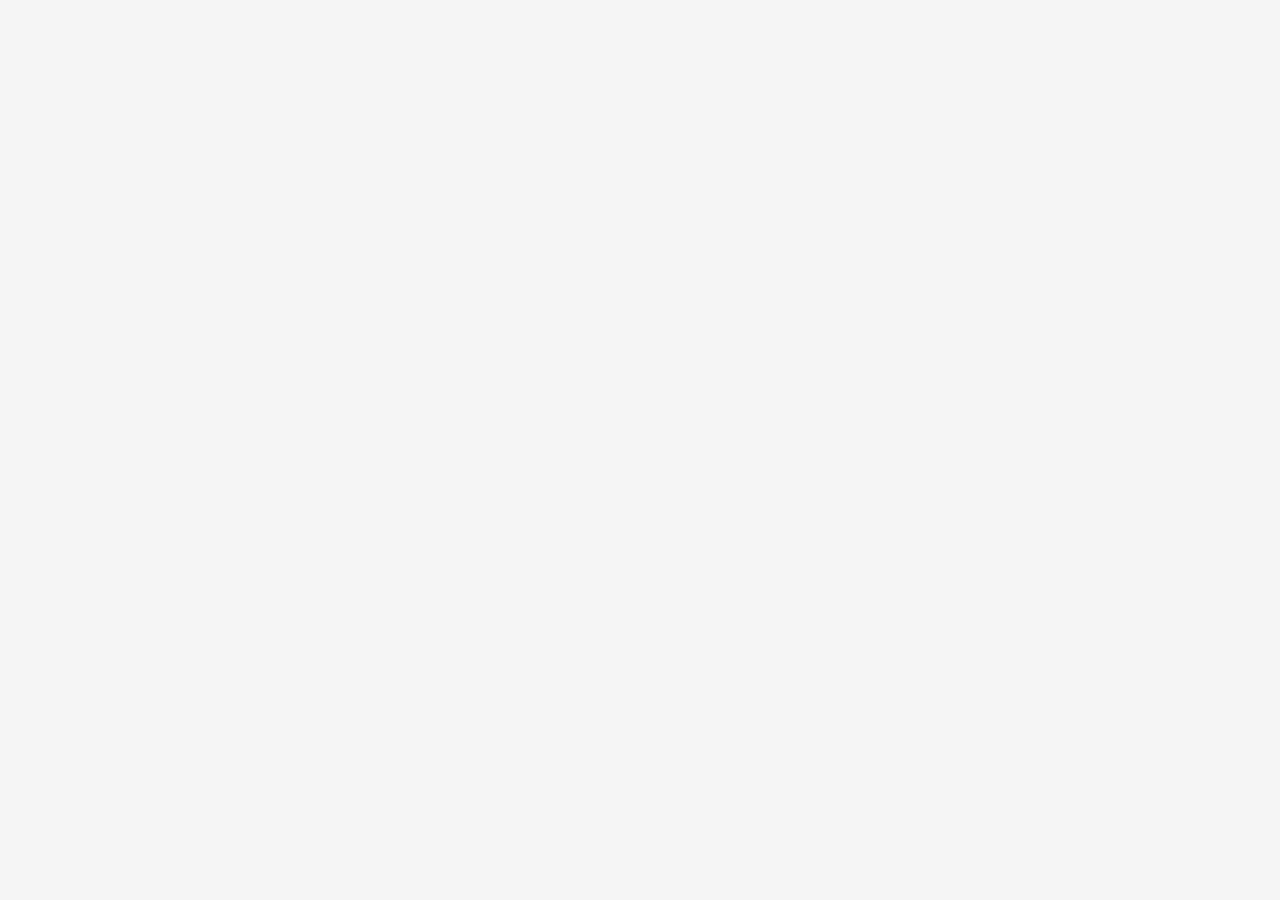
==== index.html @ 46926ed9 "Add files via upload" ====
<!DOCTYPE html> <!-- Coded by APR-->
<html lang="en-US">
    <head>
        <meta charset="UTF-8">
        <meta name="viewport" 
                content="width=device-width, initial-scale=1.0">
        <meta name="description"
                content="Serving the Columbia, SC area’s jewelry needs for over 80 years, Roof Jewelers 
                offers a wide selection of fine jewelry, repair services and gold buying">

        <!--look into to including meta open graph tags. they format preview on links posted to other platforms-->

        <title>Roof Jewelers | Home</title>

        <link rel="icon" type="image/png" href="Images/rj-favicon.png">
        <link rel="stylesheet" href="styles.css">
        <link rel="stylesheet" href="https://fonts.googleapis.com/css2?family=Playfair+Display&display=swap">
    </head>
    <body>
        <div class="mainContainer">
            <div id="header-placeholder"></div>

            <div class="slidecontainer">
                <div class="slideshow">

                    <div id="track">
                        <section class="slide"><img src="Images/Lab-Grown-Diamonds.jpg" id="slideimg1"></section>            
                        <section class="slide"><img src="Images/pearl-jewelry.jpg"></section>           
                        <section class="slide"><img src="Images/Southern-Gates.webp"></section>          
                        <section class="slide"><img src="Images/Bridal.jpg"></section>         
                        <section class="slide"><img src="Images/Gold-Jewelry.jpg"></section>           
                    </div>

                    <img src="Images/ArrowLeft.png" alt="left arrow" id="left">
                    <img src="Images/ArrowRight.png" alt="right arrow" id="right">

                </div>
            </div> <!-- end slidecontainer-->

            <div style="margin-top: 50px; margin-left: 20%; margin-right: 20%; ">
                <h1>Welcome to Roof Jewelers!</h1>
                <div class="about">
                    <p>
                        Roof Jewelers, your local experts in fine jewelry for more than 80 years. Fine diamonds and 
                        gemstones, gold and silver jewelry, pearls, Carolina and Clemson merchandise and more can be 
                        found at our store, conveniently located near Fort Jackson and Wal-Mart on Forest Drive.
                    </p>
                    <p>
                        We have a tremendous variety of inventory at our convenient location near Forest Acres. You 
                        may want to pre-shop online before coming in to buy your favorites. Palmetto jewelry, bracelets, 
                        diamond and gemstone rings and much more are available to browse by selecting the links in the 
                        navigation and can be ordered over the phone or in person at our store. 
                    </p>
                </div>                
            </div> 

            <div class="ad-container"> <!-- advert images-->
                <div class="ads">
                    <a href="catalog.html?slug=bridal-collection"><img src="Images/BridalCollection.webp" alt="Bridal ad"></a>
                </div>
                <div class="ads">
                    <a href="catalog.html?slug=necklaces-and-pendants"><img src="Images/Shop-Pendants-and-Necklaces.webp" alt="pendant ad"></a>
                </div>
            </div> <!-- end advert images--> 

            <div class="featured"> <!-- featured -->
                <h2 id="featured-title"> Featured Selection </h2>
                <div id="featured-content"></div>
                
                
            </div>

            <div class="disclaimer">
                <p>
                    Notice: This website is not a complete catalog of all the products available at Roof Jewelers. Some 
                    items available in-store may not yet be listed online. Also, we strive to keep the website's listings 
                    as accurate as possible to our in-store inventory and prices, however, please note that listings may not 
                    always reflect 100% accuracy.
                </p>
                <p>
                    If you have any questions regarding an item you see online call us at <span data-config="store-phone"></span> 
                    or visit us at <span data-config="store-address"></span>
                </p>
            </div>

            <div id="footer-placeholder"></div>
        </div> <!--end main container-->       
        <script src="main.js"></script> <!--loads main.js-->
        <script>
            initializePage();
            
            const track = document.getElementById("track");

            //create a clone of the first slide for infinite scroll effect even when slides are changed out
            const firstSlide = document.querySelector(".slide");
            const clone = firstSlide.cloneNode(true);

            track.appendChild(clone);

            const slides = document.querySelectorAll(".slide");

            const nextBtn = document.getElementById("right");
            const prevBtn = document.getElementById("left");

            let index = 0;
            const slideWidth = 100;

            let autoSlide;

            /* how long between slides */
            const SLIDE_DELAY = 6000;

            /* how long autoplay pauses after button click */
            const PAUSE_AFTER_CLICK = 8000;

            /* move slides */
            function updateSlide() {
                track.style.transition = "transform 1s ease-in-out"; /*animation*/
                track.style.transform = `translateX(-${index * slideWidth}%)`; /*sets shift ammount*/
            }

            /* next slide */
            function nextSlide() {
                index++;
                updateSlide();

                /* seamless loop */
                if(index === slides.length - 1){ /*if at the clone of the first slide turns off animation jumps to start and turns animation on again*/
                    setTimeout(() => { /*=> is wait until finished*/
                        track.style.transition = "none";
                        index = 0;
                        track.style.transform = `translateX(0%)`;
                    }, 1000);
                }
            }

            /* previous slide */
            function prevSlide() {
                if(index === 0){ /*if at first slide turns off animation jumps to clone at the end and then moves back after turning animation on*/
                    /* jump instantly to cloned slide */
                    track.style.transition = "none";

                    index = slides.length - 1;

                    track.style.transform =
    `                   translateX(-${index * slideWidth}%)`;

                    setTimeout(() => {
                        track.style.transition =
                            "transform 0.7s ease-in-out";

                        index--;

                        track.style.transform =
                            `translateX(-${index * slideWidth}%)`;
                    }, 20);
                } else {
                    index--;
                    updateSlide();
                }
            }

            /* autoplay controls */
            function startAutoSlide() {
                clearInterval(autoSlide);/*stops autoplay*/ 

                autoSlide = setInterval(() => {
                    nextSlide();
                }, SLIDE_DELAY);
            }

            /* pause autoplay after button press */
            function pauseAutoPlay() {
                clearInterval(autoSlide);

                setTimeout(() => {
                    startAutoSlide();
                }, PAUSE_AFTER_CLICK);
            }

            /* arrow buttons */
            nextBtn.addEventListener("click", () => {
                nextSlide();
                pauseAutoPlay();
            });

            prevBtn.addEventListener("click", () => {
                prevSlide();
                pauseAutoPlay();
            });

            /* start autoplay */
            startAutoSlide();

        </script>  
         
    </body>
</html>
---- styles.css ----
/*Coded by APR*/
body{
    opacity: 0;
    transition: opacity 0.25s ease-in-out;

    background-color: whitesmoke;
    display: flex;
    margin: 0px;
    justify-content: center;
    font-family: 'Playfair Display', serif;
}
h1,h2,h3,h4,h5,h6{
    font-weight: normal;
}
p{
    color: gray;
    font-size: 13pt;
    line-height: 2;
}
.mainContainer{
    background-color: white;
    margin: 0px;
    display: flex;
    width: 1200px;
    margin-left:auto;
    margin-right: auto;
    flex-direction: column;
}
@media screen and (max-width: 1200px){
    .mainContainer{
        width: 900px;
    }
}
@media screen and (max-width: 900px){
    .mainContainer{
        width: 600px;
    }
}
@media screen and (max-width: 600px){
    .mainContainer{
        width: 100%;
    }
}
/*header.html formating*
    /* logo format*/
        #headlogo{
            display: flex;
            justify-content: center;  
        }
        .logo-container{
            display: grid;
            width: 500px;
            place-items: center;
        }
        #rjlogo {
            height:140px;
            margin-top: 15px;
            grid-area: 1,1;
        }
        #header-info{
            grid-area: 2,1;
            text-align: center;
        }

    /*Tabbar formating*/
        .tabbar{
            display: flex;
            flex-wrap: wrap;
            justify-content: center;
            margin-top: 20px;
            font-size: 14pt;
        }
        .tabitem{
            position: relative;
            display: flex;
            cursor: pointer;
        }
        .tabitem a:hover{
            color: darkslategrey;
        }
        .tabitem a{
            display: block;
            padding: 10px;
        }

    /* search bar styling*/
        .tabitem #search{
            position: relative;
            display: block;
            height: 40px; width: 40px;

            text-align: center;
            margin-top: auto; margin-bottom: auto;
            
            font-size: 20pt;
        }
        .tabitem #search span:active{
            background-color: whitesmoke;
            outline: 1px gray dashed;
        }
        .tabitem span{
            color: black;
            display: flex;

            width: 100%;
            height: 100%;

            align-items: center;
            justify-content: center;

            font-weight: bold;
        }
        .tabitem span:hover{
            color: gray;
        }
        #searchBox{
            display: none;
            position:absolute;
            top:120%;
            right:0;

            background-color: white;
            border: 1px black solid;

            min-width: 200px;
            padding: 10px;
            z-index: 999; /*forces it above other screen items*/
        }
        #searchBox.open{
            display: grid;
            grid-template-columns: 1fr auto;
            align-items: center;
            gap: 5px;
        }
        #searchBox #searchBar{
            margin-bottom: 8px;
            height: 25px;   
            width: 100%;     
            box-sizing: border-box;
        }
        #searchBox #execute{
            display: flex;
            height: 25px; width: 25px;

            padding: 0px;
            
            background: black;
            color: white;

            font-size: 12pt;
            
            align-items: center;
            justify-content: center;          
        }
        #searchBox #execute:hover{
            background-color: darkslategrey;
        }
    /* end search bar styling*/

        .tabbar a{
            color: black;
            text-decoration: none;
        }
    /*tabbar dropdown formating*/
        .dropdown {
            display: none;
            position:absolute;
            top:100%;
            right:0;

            background-color: white;
            border: 1px black solid;

            min-width: 150px;
            z-index: 1000; /*forces it above other screen items*/
        }
        .dropdown a, .subdropdown a{
            display: block;
            padding: 0px 10px;
            
            font-size: 10pt;
            white-space: nowrap;
        }
        .dropdown a:hover, .subdropdown a:hover{
            background-color: whitesmoke;
        }
        .tabitem:hover .dropdown, .dropdownitem:hover .subdropdown{
            display: block;
        }
        .dropdownitem{
            position: relative;
        }
        .subdropdown{
            display: none;
            position:absolute;
            top:0;
            left:100%;

            background-color: white;
            border: 1px black solid;
            
            min-width: 150px;
            z-index: 1001; /*forces it above other screen items*/
        }

    /*end tabbar formating*/
/***** end header and body ******/


/*footer format*/
    #footer-placeholder{
        display: flex;
        justify-content: center;
        width: 100%;
    }
    .footer{
        display: flex;
        flex-direction: column;
        width: 90%;
        border-top: 1px gray solid;
        margin-top:30px;
        padding-top: 25px;
    }
    .footsections{
        display:flex;
        justify-content: space-between;
        gap: 30px;
        width: 100%;
        flex-wrap: wrap;
    }
    .footbox{        
        flex:1;
        min-width: 200px;
    }
    .footer a{
        color: gray;
        font-size: 13pt;
        line-height: 2;
        text-decoration: none;
    }
    .footer #credit{
        margin-top: 100px;
        margin-bottom: 50px;
    }
/*end footer format*/

/* Index page format */
    .disclaimer{
        align-self: center;
        width: 90%;
    }

    /* slideshow */
    .slidecontainer{
        overflow: hidden;
        width: 100%;
        margin-top:30px; 
    }
    .slideshow{               
        position: relative;   
        width:100%;
        overflow: hidden;
    }
    #track {
        display: flex;
        width: 100%;
        transition: transform 0.7s ease-in-out;   
    }
    .slide{
        min-width:100%;
        user-select: none;
    }
    .slide img{
        width: 100%;
        display: block;
    }
    #left{
        position: absolute;
        top:50%;
        left:1%;
        cursor: pointer;
        width: 4%;
    }
    #right{
        position: absolute;
        top:50%;
        left:95%;
        cursor: pointer;
        width: 4%;
    }
    /********* end slideshow************/
    .ad-container{
        display: flex;
        width:90%;
        margin-left:auto;
        margin-right:auto;                    
    }
    @media screen and (max-width: 800px){
        .ad-container{
            flex-direction: column;  
        }
    }
    .ads, .ads img{
        width:100%;
    }
    .featured{
        width: 100%;
        display: flex;
        flex-direction: column;
        justify-content: center;
    }
    .featured #featured-title{
        margin-left:auto; margin-right: auto;
        margin-top: 50px;
        width: 90%;
        text-align: center;
        font-size: 25pt;
        border-top: 1px black solid; border-bottom: 1px black solid;
        padding-top:5px; padding-bottom:5px;
    }
    /* #featured-content formated in catalog page section with product-content*/ 

/*end index page format*/

/*info page format*/
    .infocontainer{
        width: 90%;
        margin-top: 30px;
        display: flex;               

        align-self: center;

        flex-direction: column;
    }
    #infocontainer #loose-stones-flyer{
        margin-left: 0px;
        width: 40%;
    }
    #infocontainer{
        width: 90%;
        margin-top: 30px;
        display: flex;               

        align-self: center;

        flex-direction: column;
    }
    .infobox{
        width:100%;
        border-top: 1px black solid;
    }
    .infobox ul,ol, a{
        color: gray;
        font-size: 13pt;
        line-height: 2;
    }
    .infobox img{
        width:90%;
        display: block;
        margin-left:auto;
        margin-right:auto;
        margin-bottom: 10px;;              
    }
/*end info page format*/

/* catalog page format*/
    #subheader{
        width:90%;
        margin-top:30px;
        margin-left: auto;
        margin-right: auto;
    }
    #product-content, #featured-content{
        width: 90%;
        margin-left: auto;
        margin-right: auto;

        display: grid;
        grid-template-columns: repeat(auto-fit, minmax(250px,1fr));
    }
    #product-content{
        opacity: 1;
        transition: opacity 0.2s ease;
    }
    #tree-bar{    
        vertical-align:auto;

        background-color: whitesmoke;

        border-radius: 5px;
        margin-bottom: 40px;

        padding-left: 15px;
        padding-right: 15px;
    }
    #tree-bar a, strong{
        text-decoration: none;
        color: black;
        font-size: 14pt;
    }
    #tree-bar a:hover{
        color: gray;
    }
    #subheader h1{
        padding-bottom: 15px;
        border-bottom: 1px black solid;
    }
    #categories{
        display: flex;
        flex-wrap: wrap;
    }
    #categories #cat-header{
        min-width: 100%;
        margin-top: -5px;
    }
    #categories div{
        width:fit-content;
        height: fit-content;
        padding: 5px;
        margin: 5px;

        background-color: whitesmoke;
        border-radius: 5px;
    }
    #categories div a{
        text-decoration: none;
        color:gray;
    }
    #categories div a:hover{
        color:black;
    }    

            /*product setting format*/
            #content-settings{
                width: 90%;

                margin-left: auto;
                margin-right: auto;
                display: flex;
                flex-wrap: wrap;
            }
            #content-settings p{
                font-size: 13pt;
                color: black;
            }
            #content-settings div{
                margin:5px;
            }
            #content-settings .dropdown-container{
                display: flex;
                align-items: center;
                gap: 10px;
            }
            select{
                border: 1px gray solid;
                border-radius: 0px;
                padding: 5px;
                background-color: white;

                font-family: 'Playfair Display', serif;
                color: darkslategray;
                font-size:10pt;              
            }
            #showcount{
                cursor: pointer;
            }
        /*end product settings*/
        /*product content display format*/
            .item-card{
                border-radius: 20px;
                outline: 2px solid gray;
                overflow: hidden;
                
                width: 250px;
                display: grid;

                justify-content: center;
                text-align: center;

                margin: 10px;                       
            }
            .item-card:hover{
                outline: 5px solid gray;
            }
            .item-card .item-card1{
                width: 100%;
                grid-area: 3,1;
            }
            .item-card .item-card2{
                min-height: 100px;
                max-width: 100%;
                min-width: 100%;

                justify-content: center;
                text-align: center;
                align-self: center;

                margin-right: auto;
                margin-left: auto;

                grid-area: 3,2;               
                font-size: 14pt;
            }
            .item-card .item-card2 .price{
                color: gray;       
            }
            .item-card .item-card1 img{                
                object-fit: contain;  
                width: 100%;               
                height: 250px;
            }
        /* end product content format*/
        /*page par format*/
            #pageBar{
                display: flex;
                width:90%;
                margin-top: 50px;
                margin-left: auto;
                margin-right: auto;
                justify-content: center;
            }
            #pageBar div{
                border: 1px black solid;
                padding:5px;
                font-size: 14pt;
                width: fit-content;
            }
            .pageNumbers:hover, #prev:hover, #next:hover{
                background-color: whitesmoke;
                color: darkslategrey;
            }
            #pageBar .pageNumbers{
                width: 25px;
                align-content: center;
                text-align: center;
            }
            .currentPage, .currentPage:hover{
                width: 25px;
                align-content: center;
                text-align: center;
                background-color: black;
                color: white;
            }
        /*end page bar format*/
/* end catalog page format*/


/* cosmetic classes*/

.fadedtype{
    font-style: italic;
    color: gray;
    font-size: 12pt;
}

@media screen and (max-width: 1000px){
    .ads img{
        height: 150px;
    }
}
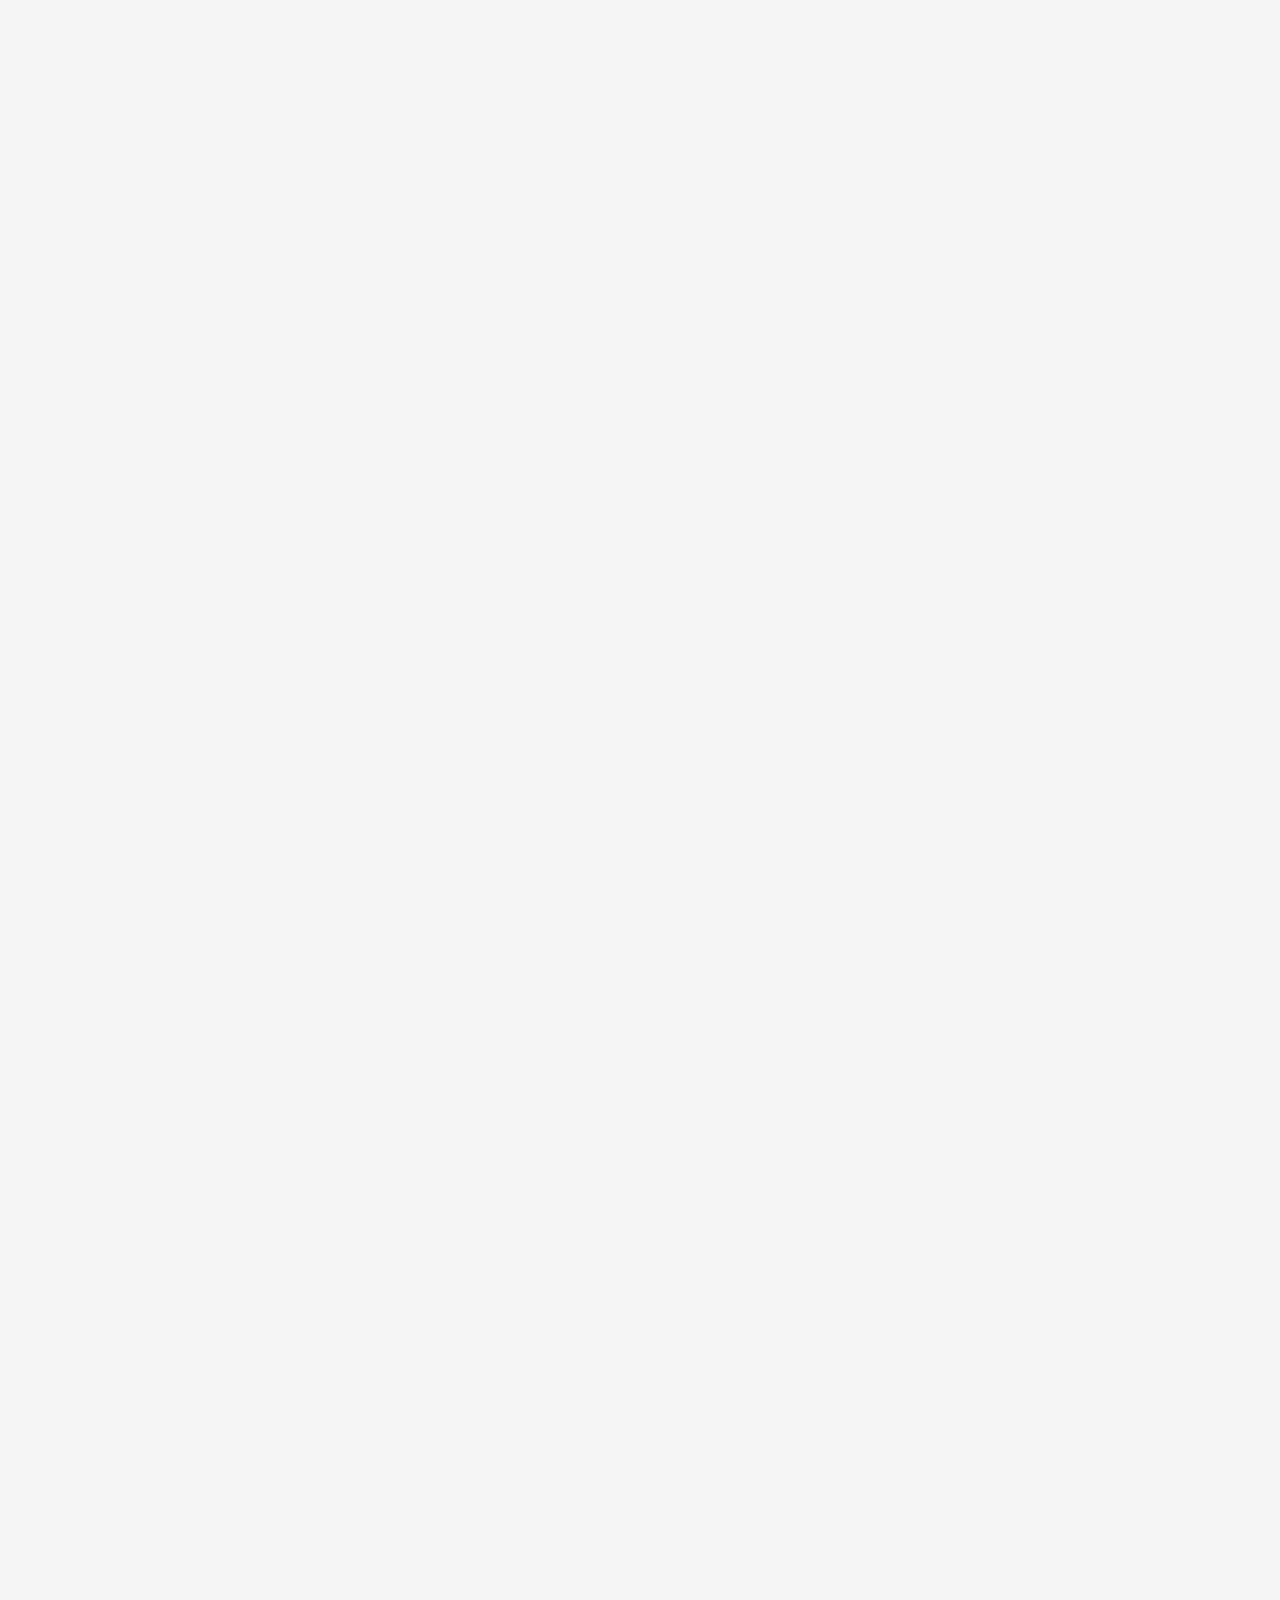
==== commit 86871249: "Add files via upload" ====
--- a/index.html
+++ b/index.html
@@ -12,7 +12,7 @@
 
         <title>Roof Jewelers | Home</title>
 
-        <link rel="icon" type="image/png" href="Images/rj-favicon.png">
+        <link rel="icon" type="image/png" href="images/rj-favicon.png">
         <link rel="stylesheet" href="styles.css">
         <link rel="stylesheet" href="https://fonts.googleapis.com/css2?family=Playfair+Display&display=swap">
     </head>
@@ -24,15 +24,15 @@
                 <div class="slideshow">
 
                     <div id="track">
-                        <section class="slide"><img src="Images/Lab-Grown-Diamonds.jpg" id="slideimg1"></section>            
-                        <section class="slide"><img src="Images/pearl-jewelry.jpg"></section>           
-                        <section class="slide"><img src="Images/Southern-Gates.webp"></section>          
-                        <section class="slide"><img src="Images/Bridal.jpg"></section>         
-                        <section class="slide"><img src="Images/Gold-Jewelry.jpg"></section>           
+                        <section class="slide"><img src="images/Lab-Grown-Diamonds.jpg" id="slideimg1"></section>            
+                        <section class="slide"><img src="images/pearl-jewelry.jpg"></section>           
+                        <section class="slide"><img src="images/Southern-Gates.webp"></section>          
+                        <section class="slide"><img src="images/Bridal.jpg"></section>         
+                        <section class="slide"><img src="images/Gold-Jewelry.jpg"></section>           
                     </div>
 
-                    <img src="Images/ArrowLeft.png" alt="left arrow" id="left">
-                    <img src="Images/ArrowRight.png" alt="right arrow" id="right">
+                    <img src="images/ArrowLeft.png" alt="left arrow" id="left">
+                    <img src="images/ArrowRight.png" alt="right arrow" id="right">
 
                 </div>
             </div> <!-- end slidecontainer-->
@@ -56,10 +56,10 @@
 
             <div class="ad-container"> <!-- advert images-->
                 <div class="ads">
-                    <a href="catalog.html?slug=bridal-collection"><img src="Images/BridalCollection.webp" alt="Bridal ad"></a>
+                    <a href="catalog.html?slug=bridal-collection"><img src="images/BridalCollection.webp" alt="Bridal ad"></a>
                 </div>
                 <div class="ads">
-                    <a href="catalog.html?slug=necklaces-and-pendants"><img src="Images/Shop-Pendants-and-Necklaces.webp" alt="pendant ad"></a>
+                    <a href="catalog.html?slug=necklaces-and-pendants"><img src="images/Shop-Pendants-and-Necklaces.webp" alt="pendant ad"></a>
                 </div>
             </div> <!-- end advert images--> 
 
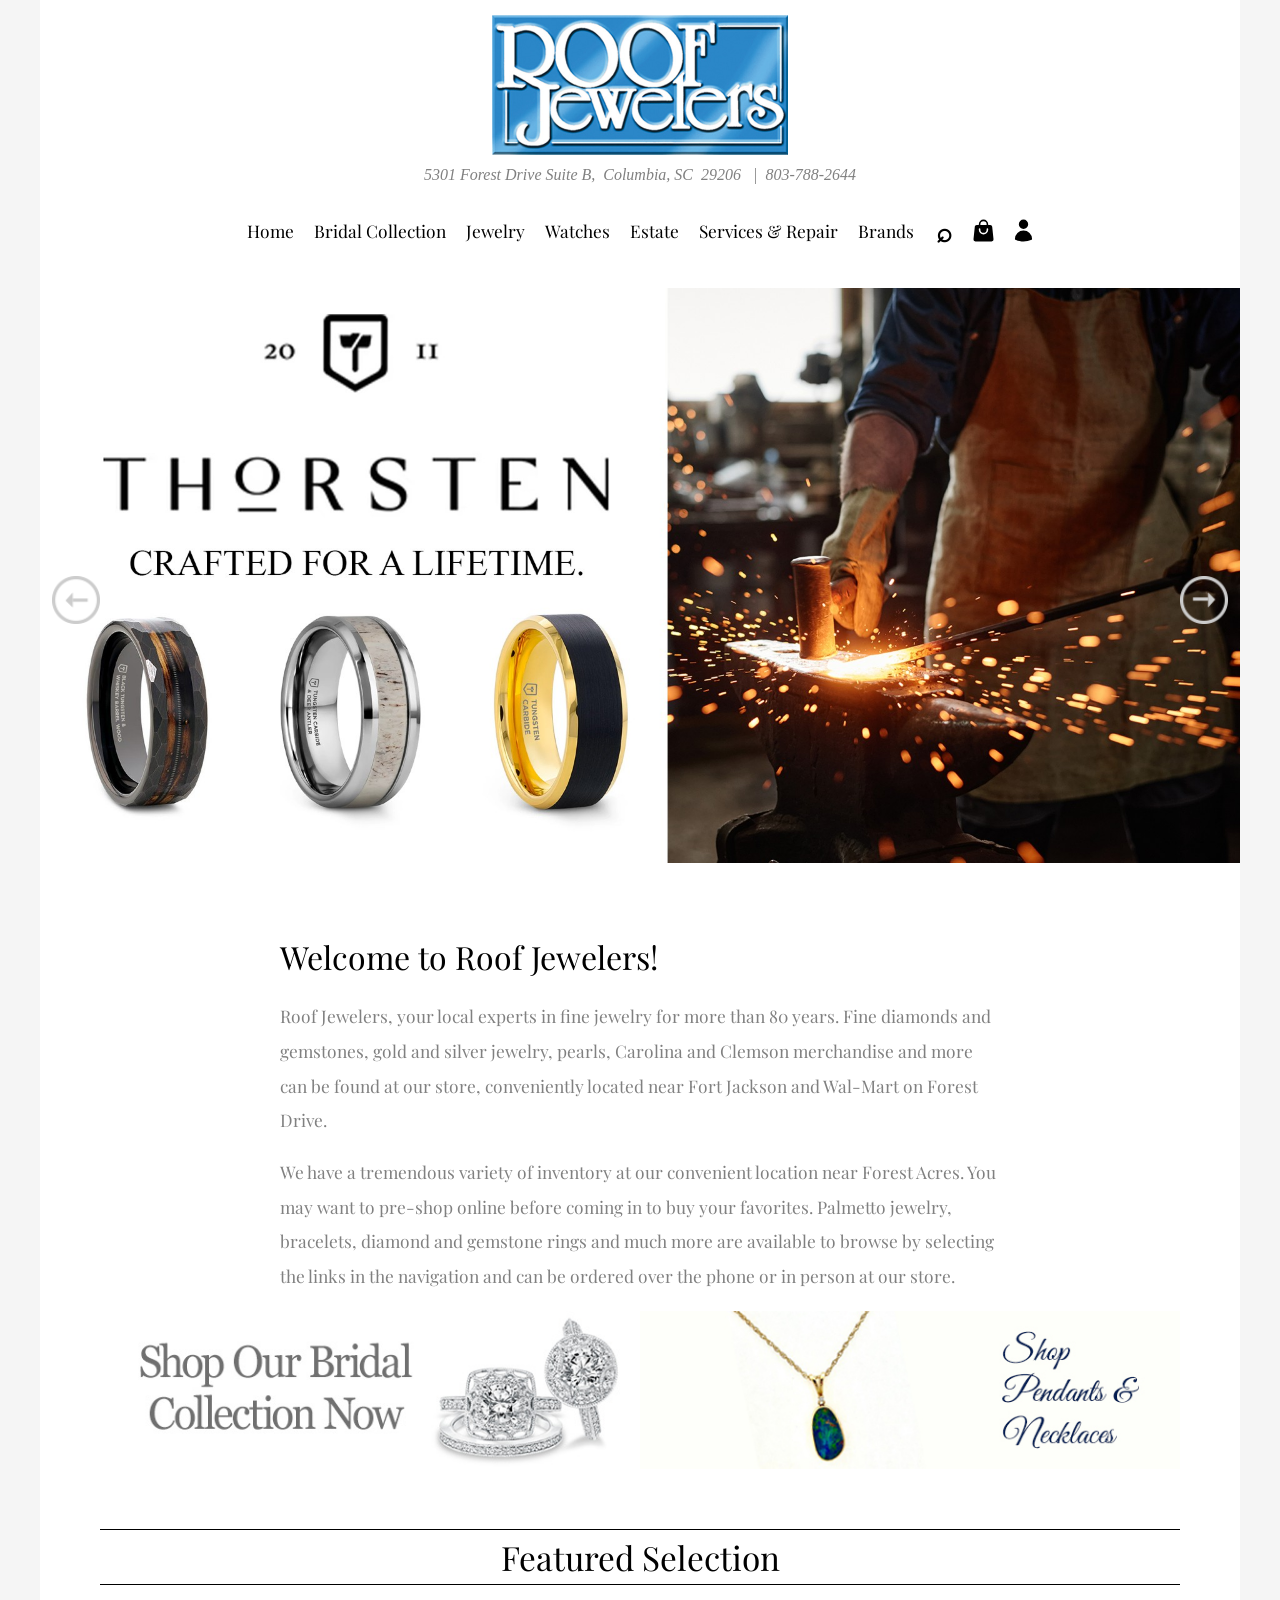
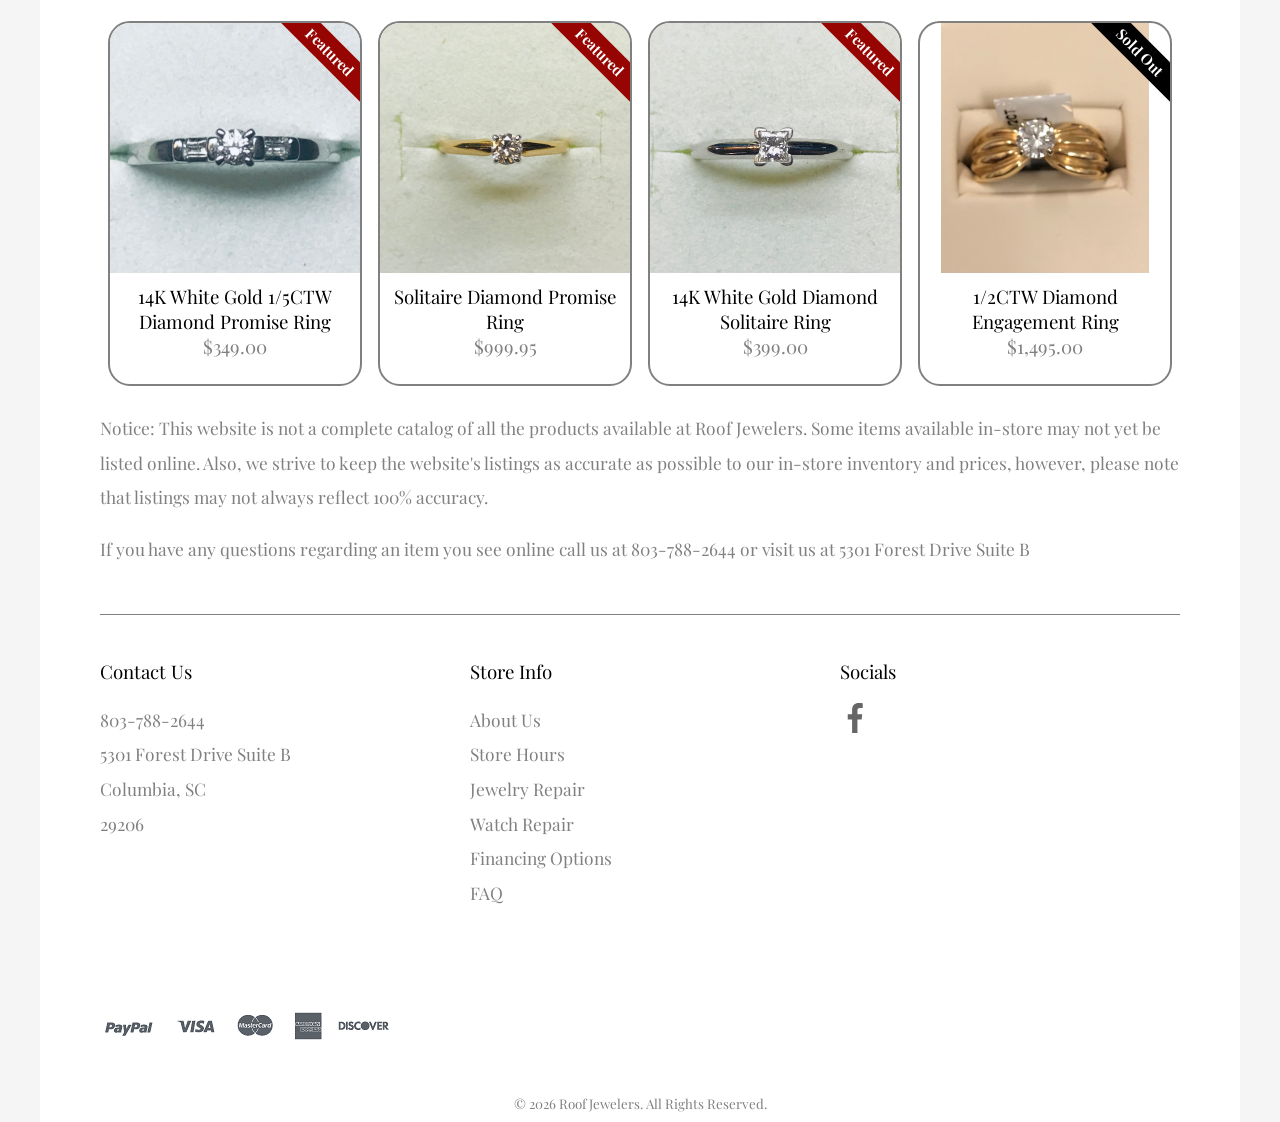
==== commit 420ed619: "refactoring" ====
--- a/index.html
+++ b/index.html
@@ -1,198 +1,89 @@
-<!DOCTYPE html> <!-- Coded by APR-->
-<html lang="en-US">
-    <head>
-        <meta charset="UTF-8">
-        <meta name="viewport" 
-                content="width=device-width, initial-scale=1.0">
-        <meta name="description"
-                content="Serving the Columbia, SC area’s jewelry needs for over 80 years, Roof Jewelers 
-                offers a wide selection of fine jewelry, repair services and gold buying">
-
-        <!--look into to including meta open graph tags. they format preview on links posted to other platforms-->
-
-        <title>Roof Jewelers | Home</title>
-
-        <link rel="icon" type="image/png" href="images/rj-favicon.png">
-        <link rel="stylesheet" href="styles.css">
-        <link rel="stylesheet" href="https://fonts.googleapis.com/css2?family=Playfair+Display&display=swap">
-    </head>
-    <body>
-        <div class="mainContainer">
-            <div id="header-placeholder"></div>
-
-            <div class="slidecontainer">
-                <div class="slideshow">
-
-                    <div id="track">
-                        <section class="slide"><img src="images/Lab-Grown-Diamonds.jpg" id="slideimg1"></section>            
-                        <section class="slide"><img src="images/pearl-jewelry.jpg"></section>           
-                        <section class="slide"><img src="images/Southern-Gates.webp"></section>          
-                        <section class="slide"><img src="images/Bridal.jpg"></section>         
-                        <section class="slide"><img src="images/Gold-Jewelry.jpg"></section>           
-                    </div>
-
-                    <img src="images/ArrowLeft.png" alt="left arrow" id="left">
-                    <img src="images/ArrowRight.png" alt="right arrow" id="right">
-
-                </div>
-            </div> <!-- end slidecontainer-->
-
-            <div style="margin-top: 50px; margin-left: 20%; margin-right: 20%; ">
-                <h1>Welcome to Roof Jewelers!</h1>
-                <div class="about">
-                    <p>
-                        Roof Jewelers, your local experts in fine jewelry for more than 80 years. Fine diamonds and 
-                        gemstones, gold and silver jewelry, pearls, Carolina and Clemson merchandise and more can be 
-                        found at our store, conveniently located near Fort Jackson and Wal-Mart on Forest Drive.
-                    </p>
-                    <p>
-                        We have a tremendous variety of inventory at our convenient location near Forest Acres. You 
-                        may want to pre-shop online before coming in to buy your favorites. Palmetto jewelry, bracelets, 
-                        diamond and gemstone rings and much more are available to browse by selecting the links in the 
-                        navigation and can be ordered over the phone or in person at our store. 
-                    </p>
-                </div>                
-            </div> 
-
-            <div class="ad-container"> <!-- advert images-->
-                <div class="ads">
-                    <a href="catalog.html?slug=bridal-collection"><img src="images/BridalCollection.webp" alt="Bridal ad"></a>
-                </div>
-                <div class="ads">
-                    <a href="catalog.html?slug=necklaces-and-pendants"><img src="images/Shop-Pendants-and-Necklaces.webp" alt="pendant ad"></a>
-                </div>
-            </div> <!-- end advert images--> 
-
-            <div class="featured"> <!-- featured -->
-                <h2 id="featured-title"> Featured Selection </h2>
-                <div id="featured-content"></div>
-                
-                
-            </div>
-
-            <div class="disclaimer">
-                <p>
-                    Notice: This website is not a complete catalog of all the products available at Roof Jewelers. Some 
-                    items available in-store may not yet be listed online. Also, we strive to keep the website's listings 
-                    as accurate as possible to our in-store inventory and prices, however, please note that listings may not 
-                    always reflect 100% accuracy.
-                </p>
-                <p>
-                    If you have any questions regarding an item you see online call us at <span data-config="store-phone"></span> 
-                    or visit us at <span data-config="store-address"></span>
-                </p>
-            </div>
-
-            <div id="footer-placeholder"></div>
-        </div> <!--end main container-->       
-        <script src="main.js"></script> <!--loads main.js-->
-        <script>
-            initializePage();
-            
-            const track = document.getElementById("track");
-
-            //create a clone of the first slide for infinite scroll effect even when slides are changed out
-            const firstSlide = document.querySelector(".slide");
-            const clone = firstSlide.cloneNode(true);
-
-            track.appendChild(clone);
-
-            const slides = document.querySelectorAll(".slide");
-
-            const nextBtn = document.getElementById("right");
-            const prevBtn = document.getElementById("left");
-
-            let index = 0;
-            const slideWidth = 100;
-
-            let autoSlide;
-
-            /* how long between slides */
-            const SLIDE_DELAY = 6000;
-
-            /* how long autoplay pauses after button click */
-            const PAUSE_AFTER_CLICK = 8000;
-
-            /* move slides */
-            function updateSlide() {
-                track.style.transition = "transform 1s ease-in-out"; /*animation*/
-                track.style.transform = `translateX(-${index * slideWidth}%)`; /*sets shift ammount*/
-            }
-
-            /* next slide */
-            function nextSlide() {
-                index++;
-                updateSlide();
-
-                /* seamless loop */
-                if(index === slides.length - 1){ /*if at the clone of the first slide turns off animation jumps to start and turns animation on again*/
-                    setTimeout(() => { /*=> is wait until finished*/
-                        track.style.transition = "none";
-                        index = 0;
-                        track.style.transform = `translateX(0%)`;
-                    }, 1000);
-                }
-            }
-
-            /* previous slide */
-            function prevSlide() {
-                if(index === 0){ /*if at first slide turns off animation jumps to clone at the end and then moves back after turning animation on*/
-                    /* jump instantly to cloned slide */
-                    track.style.transition = "none";
-
-                    index = slides.length - 1;
-
-                    track.style.transform =
-    `                   translateX(-${index * slideWidth}%)`;
-
-                    setTimeout(() => {
-                        track.style.transition =
-                            "transform 0.7s ease-in-out";
-
-                        index--;
-
-                        track.style.transform =
-                            `translateX(-${index * slideWidth}%)`;
-                    }, 20);
-                } else {
-                    index--;
-                    updateSlide();
-                }
-            }
-
-            /* autoplay controls */
-            function startAutoSlide() {
-                clearInterval(autoSlide);/*stops autoplay*/ 
-
-                autoSlide = setInterval(() => {
-                    nextSlide();
-                }, SLIDE_DELAY);
-            }
-
-            /* pause autoplay after button press */
-            function pauseAutoPlay() {
-                clearInterval(autoSlide);
-
-                setTimeout(() => {
-                    startAutoSlide();
-                }, PAUSE_AFTER_CLICK);
-            }
-
-            /* arrow buttons */
-            nextBtn.addEventListener("click", () => {
-                nextSlide();
-                pauseAutoPlay();
-            });
-
-            prevBtn.addEventListener("click", () => {
-                prevSlide();
-                pauseAutoPlay();
-            });
-
-            /* start autoplay */
-            startAutoSlide();
-
-        </script>  
-         
-    </body>
+<!DOCTYPE html> <!-- Coded by APR-->
+<html lang="en-US">
+    <head>
+        <meta charset="UTF-8">
+        <meta name="viewport" 
+                content="width=device-width, initial-scale=1.0">
+        <meta name="description"
+                content="Serving the Columbia, SC area’s jewelry needs for over 80 years, Roof Jewelers 
+                offers a wide selection of fine jewelry, repair services and gold buying">
+
+        <!--look into to including meta open graph tags. they format preview on links posted to other platforms-->
+
+        <title>Roof Jewelers | Home</title>
+
+        <link rel="icon" type="image/png" href="images/rj-favicon.png">
+        <link rel="stylesheet" href="styles.css">
+        <link rel="stylesheet" href="https://fonts.googleapis.com/css2?family=Playfair+Display&display=swap">
+    </head>
+    <body>
+        <div class="mainContainer">
+            <div id="header-placeholder"></div>
+
+            <div class="slidecontainer">
+                <div class="slideshow">
+
+                    <div id="track"></div><!--slideshow-->
+
+                    <img src="images/LeftArrow.png" alt="left arrow" id="left">
+                    <img src="images/RightArrow.png" alt="right arrow" id="right">
+
+                </div>
+            </div> <!-- end slidecontainer-->
+
+            <div style="margin-top: 50px; margin-left: 20%; margin-right: 20%; ">
+                <h1>Welcome to Roof Jewelers!</h1>
+                <div class="about">
+                    <p>
+                        Roof Jewelers, your local experts in fine jewelry for more than 80 years. Fine diamonds and 
+                        gemstones, gold and silver jewelry, pearls, Carolina and Clemson merchandise and more can be 
+                        found at our store, conveniently located near Fort Jackson and Wal-Mart on Forest Drive.
+                    </p>
+                    <p>
+                        We have a tremendous variety of inventory at our convenient location near Forest Acres. You 
+                        may want to pre-shop online before coming in to buy your favorites. Palmetto jewelry, bracelets, 
+                        diamond and gemstone rings and much more are available to browse by selecting the links in the 
+                        navigation and can be ordered over the phone or in person at our store. 
+                    </p>
+                </div>                
+            </div> 
+
+            <div class="ad-container"> <!-- advert images-->
+                <div class="ads">
+                    <a href="catalog.html?slug=bridal-collection"><img src="images/BridalCollection.webp" alt="Bridal ad"></a>
+                </div>
+                <div class="ads">
+                    <a href="catalog.html?slug=necklaces-and-pendants"><img src="images/Shop-Pendants-and-Necklaces.webp" alt="pendant ad"></a>
+                </div>
+            </div> <!-- end advert images--> 
+
+            <div id="featured"></div>
+
+            <div id="quickViewContainer" hidden>
+                <div id="quickViewWindow"></div>
+            </div>
+
+            <div class="disclaimer">
+                <p>
+                    Notice: This website is not a complete catalog of all the products available at Roof Jewelers. Some 
+                    items available in-store may not yet be listed online. Also, we strive to keep the website's listings 
+                    as accurate as possible to our in-store inventory and prices, however, please note that listings may not 
+                    always reflect 100% accuracy.
+                </p>
+                <p>
+                    If you have any questions regarding an item you see online call us at <span data-config="store-phone"></span> 
+                    or visit us at <span data-config="store-address"></span>
+                </p>
+            </div>
+
+            <div id="footer-placeholder"></div>
+            
+        </div> <!--end main container-->
+        <div id="toast" hidden>
+            <span id="toastMessage"></span>
+            <button id="toastClose">&times;</button>
+        </div>
+
+        <script type="module" src="javaScript/main.js"></script> <!--loads main.js-->
+    </body>
 </html>
--- a/styles.css
+++ b/styles.css
@@ -1,560 +1,1477 @@
-/*Coded by APR*/
-body{
-    opacity: 0;
-    transition: opacity 0.25s ease-in-out;
-
-    background-color: whitesmoke;
-    display: flex;
-    margin: 0px;
-    justify-content: center;
-    font-family: 'Playfair Display', serif;
-}
-h1,h2,h3,h4,h5,h6{
-    font-weight: normal;
-}
-p{
-    color: gray;
-    font-size: 13pt;
-    line-height: 2;
-}
-.mainContainer{
-    background-color: white;
-    margin: 0px;
-    display: flex;
-    width: 1200px;
-    margin-left:auto;
-    margin-right: auto;
-    flex-direction: column;
-}
-@media screen and (max-width: 1200px){
-    .mainContainer{
-        width: 900px;
-    }
-}
-@media screen and (max-width: 900px){
-    .mainContainer{
-        width: 600px;
-    }
-}
-@media screen and (max-width: 600px){
-    .mainContainer{
-        width: 100%;
-    }
-}
-/*header.html formating*
-    /* logo format*/
-        #headlogo{
-            display: flex;
-            justify-content: center;  
-        }
-        .logo-container{
-            display: grid;
-            width: 500px;
-            place-items: center;
-        }
-        #rjlogo {
-            height:140px;
-            margin-top: 15px;
-            grid-area: 1,1;
-        }
-        #header-info{
-            grid-area: 2,1;
-            text-align: center;
-        }
-
-    /*Tabbar formating*/
-        .tabbar{
-            display: flex;
-            flex-wrap: wrap;
-            justify-content: center;
-            margin-top: 20px;
-            font-size: 14pt;
-        }
-        .tabitem{
-            position: relative;
-            display: flex;
-            cursor: pointer;
-        }
-        .tabitem a:hover{
-            color: darkslategrey;
-        }
-        .tabitem a{
-            display: block;
-            padding: 10px;
-        }
-
-    /* search bar styling*/
-        .tabitem #search{
-            position: relative;
-            display: block;
-            height: 40px; width: 40px;
-
-            text-align: center;
-            margin-top: auto; margin-bottom: auto;
-            
-            font-size: 20pt;
-        }
-        .tabitem #search span:active{
-            background-color: whitesmoke;
-            outline: 1px gray dashed;
-        }
-        .tabitem span{
-            color: black;
-            display: flex;
-
-            width: 100%;
-            height: 100%;
-
-            align-items: center;
-            justify-content: center;
-
-            font-weight: bold;
-        }
-        .tabitem span:hover{
-            color: gray;
-        }
-        #searchBox{
-            display: none;
-            position:absolute;
-            top:120%;
-            right:0;
-
-            background-color: white;
-            border: 1px black solid;
-
-            min-width: 200px;
-            padding: 10px;
-            z-index: 999; /*forces it above other screen items*/
-        }
-        #searchBox.open{
-            display: grid;
-            grid-template-columns: 1fr auto;
-            align-items: center;
-            gap: 5px;
-        }
-        #searchBox #searchBar{
-            margin-bottom: 8px;
-            height: 25px;   
-            width: 100%;     
-            box-sizing: border-box;
-        }
-        #searchBox #execute{
-            display: flex;
-            height: 25px; width: 25px;
-
-            padding: 0px;
-            
-            background: black;
-            color: white;
-
-            font-size: 12pt;
-            
-            align-items: center;
-            justify-content: center;          
-        }
-        #searchBox #execute:hover{
-            background-color: darkslategrey;
-        }
-    /* end search bar styling*/
-
-        .tabbar a{
-            color: black;
-            text-decoration: none;
-        }
-    /*tabbar dropdown formating*/
-        .dropdown {
-            display: none;
-            position:absolute;
-            top:100%;
-            right:0;
-
-            background-color: white;
-            border: 1px black solid;
-
-            min-width: 150px;
-            z-index: 1000; /*forces it above other screen items*/
-        }
-        .dropdown a, .subdropdown a{
-            display: block;
-            padding: 0px 10px;
-            
-            font-size: 10pt;
-            white-space: nowrap;
-        }
-        .dropdown a:hover, .subdropdown a:hover{
-            background-color: whitesmoke;
-        }
-        .tabitem:hover .dropdown, .dropdownitem:hover .subdropdown{
-            display: block;
-        }
-        .dropdownitem{
-            position: relative;
-        }
-        .subdropdown{
-            display: none;
-            position:absolute;
-            top:0;
-            left:100%;
-
-            background-color: white;
-            border: 1px black solid;
-            
-            min-width: 150px;
-            z-index: 1001; /*forces it above other screen items*/
-        }
-
-    /*end tabbar formating*/
-/***** end header and body ******/
-
-
-/*footer format*/
-    #footer-placeholder{
-        display: flex;
-        justify-content: center;
-        width: 100%;
-    }
-    .footer{
-        display: flex;
-        flex-direction: column;
-        width: 90%;
-        border-top: 1px gray solid;
-        margin-top:30px;
-        padding-top: 25px;
-    }
-    .footsections{
-        display:flex;
-        justify-content: space-between;
-        gap: 30px;
-        width: 100%;
-        flex-wrap: wrap;
-    }
-    .footbox{        
-        flex:1;
-        min-width: 200px;
-    }
-    .footer a{
-        color: gray;
-        font-size: 13pt;
-        line-height: 2;
-        text-decoration: none;
-    }
-    .footer #credit{
-        margin-top: 100px;
-        margin-bottom: 50px;
-    }
-/*end footer format*/
-
-/* Index page format */
-    .disclaimer{
-        align-self: center;
-        width: 90%;
-    }
-
-    /* slideshow */
-    .slidecontainer{
-        overflow: hidden;
-        width: 100%;
-        margin-top:30px; 
-    }
-    .slideshow{               
-        position: relative;   
-        width:100%;
-        overflow: hidden;
-    }
-    #track {
-        display: flex;
-        width: 100%;
-        transition: transform 0.7s ease-in-out;   
-    }
-    .slide{
-        min-width:100%;
-        user-select: none;
-    }
-    .slide img{
-        width: 100%;
-        display: block;
-    }
-    #left{
-        position: absolute;
-        top:50%;
-        left:1%;
-        cursor: pointer;
-        width: 4%;
-    }
-    #right{
-        position: absolute;
-        top:50%;
-        left:95%;
-        cursor: pointer;
-        width: 4%;
-    }
-    /********* end slideshow************/
-    .ad-container{
-        display: flex;
-        width:90%;
-        margin-left:auto;
-        margin-right:auto;                    
-    }
-    @media screen and (max-width: 800px){
-        .ad-container{
-            flex-direction: column;  
-        }
-    }
-    .ads, .ads img{
-        width:100%;
-    }
-    .featured{
-        width: 100%;
-        display: flex;
-        flex-direction: column;
-        justify-content: center;
-    }
-    .featured #featured-title{
-        margin-left:auto; margin-right: auto;
-        margin-top: 50px;
-        width: 90%;
-        text-align: center;
-        font-size: 25pt;
-        border-top: 1px black solid; border-bottom: 1px black solid;
-        padding-top:5px; padding-bottom:5px;
-    }
-    /* #featured-content formated in catalog page section with product-content*/ 
-
-/*end index page format*/
-
-/*info page format*/
-    .infocontainer{
-        width: 90%;
-        margin-top: 30px;
-        display: flex;               
-
-        align-self: center;
-
-        flex-direction: column;
-    }
-    #infocontainer #loose-stones-flyer{
-        margin-left: 0px;
-        width: 40%;
-    }
-    #infocontainer{
-        width: 90%;
-        margin-top: 30px;
-        display: flex;               
-
-        align-self: center;
-
-        flex-direction: column;
-    }
-    .infobox{
-        width:100%;
-        border-top: 1px black solid;
-    }
-    .infobox ul,ol, a{
-        color: gray;
-        font-size: 13pt;
-        line-height: 2;
-    }
-    .infobox img{
-        width:90%;
-        display: block;
-        margin-left:auto;
-        margin-right:auto;
-        margin-bottom: 10px;;              
-    }
-/*end info page format*/
-
-/* catalog page format*/
-    #subheader{
-        width:90%;
-        margin-top:30px;
-        margin-left: auto;
-        margin-right: auto;
-    }
-    #product-content, #featured-content{
-        width: 90%;
-        margin-left: auto;
-        margin-right: auto;
-
-        display: grid;
-        grid-template-columns: repeat(auto-fit, minmax(250px,1fr));
-    }
-    #product-content{
-        opacity: 1;
-        transition: opacity 0.2s ease;
-    }
-    #tree-bar{    
-        vertical-align:auto;
-
-        background-color: whitesmoke;
-
-        border-radius: 5px;
-        margin-bottom: 40px;
-
-        padding-left: 15px;
-        padding-right: 15px;
-    }
-    #tree-bar a, strong{
-        text-decoration: none;
-        color: black;
-        font-size: 14pt;
-    }
-    #tree-bar a:hover{
-        color: gray;
-    }
-    #subheader h1{
-        padding-bottom: 15px;
-        border-bottom: 1px black solid;
-    }
-    #categories{
-        display: flex;
-        flex-wrap: wrap;
-    }
-    #categories #cat-header{
-        min-width: 100%;
-        margin-top: -5px;
-    }
-    #categories div{
-        width:fit-content;
-        height: fit-content;
-        padding: 5px;
-        margin: 5px;
-
-        background-color: whitesmoke;
-        border-radius: 5px;
-    }
-    #categories div a{
-        text-decoration: none;
-        color:gray;
-    }
-    #categories div a:hover{
-        color:black;
-    }    
-
-            /*product setting format*/
-            #content-settings{
-                width: 90%;
-
-                margin-left: auto;
-                margin-right: auto;
-                display: flex;
-                flex-wrap: wrap;
-            }
-            #content-settings p{
-                font-size: 13pt;
-                color: black;
-            }
-            #content-settings div{
-                margin:5px;
-            }
-            #content-settings .dropdown-container{
-                display: flex;
-                align-items: center;
-                gap: 10px;
-            }
-            select{
-                border: 1px gray solid;
-                border-radius: 0px;
-                padding: 5px;
-                background-color: white;
-
-                font-family: 'Playfair Display', serif;
-                color: darkslategray;
-                font-size:10pt;              
-            }
-            #showcount{
-                cursor: pointer;
-            }
-        /*end product settings*/
-        /*product content display format*/
-            .item-card{
-                border-radius: 20px;
-                outline: 2px solid gray;
-                overflow: hidden;
-                
-                width: 250px;
-                display: grid;
-
-                justify-content: center;
-                text-align: center;
-
-                margin: 10px;                       
-            }
-            .item-card:hover{
-                outline: 5px solid gray;
-            }
-            .item-card .item-card1{
-                width: 100%;
-                grid-area: 3,1;
-            }
-            .item-card .item-card2{
-                min-height: 100px;
-                max-width: 100%;
-                min-width: 100%;
-
-                justify-content: center;
-                text-align: center;
-                align-self: center;
-
-                margin-right: auto;
-                margin-left: auto;
-
-                grid-area: 3,2;               
-                font-size: 14pt;
-            }
-            .item-card .item-card2 .price{
-                color: gray;       
-            }
-            .item-card .item-card1 img{                
-                object-fit: contain;  
-                width: 100%;               
-                height: 250px;
-            }
-        /* end product content format*/
-        /*page par format*/
-            #pageBar{
-                display: flex;
-                width:90%;
-                margin-top: 50px;
-                margin-left: auto;
-                margin-right: auto;
-                justify-content: center;
-            }
-            #pageBar div{
-                border: 1px black solid;
-                padding:5px;
-                font-size: 14pt;
-                width: fit-content;
-            }
-            .pageNumbers:hover, #prev:hover, #next:hover{
-                background-color: whitesmoke;
-                color: darkslategrey;
-            }
-            #pageBar .pageNumbers{
-                width: 25px;
-                align-content: center;
-                text-align: center;
-            }
-            .currentPage, .currentPage:hover{
-                width: 25px;
-                align-content: center;
-                text-align: center;
-                background-color: black;
-                color: white;
-            }
-        /*end page bar format*/
-/* end catalog page format*/
-
-
-/* cosmetic classes*/
-
-.fadedtype{
-    font-style: italic;
-    color: gray;
-    font-size: 12pt;
-}
-
-@media screen and (max-width: 1000px){
-    .ads img{
-        height: 150px;
-    }
+/*Coded by APR*/
+body{
+    opacity: 0;
+    transition: opacity 0.25s ease-in-out;
+
+    background-color: whitesmoke;
+    display: flex;
+    margin: 0px;
+    justify-content: center;
+    font-family: 'Playfair Display', serif;
+}
+
+h1,h2,h3,h4,h5,h6{
+    font-weight: normal;
+}
+p{
+    color: gray;
+    font-size: 13pt;
+    line-height: 2;
+}
+.mainContainer{
+    background-color: white;
+    margin: 0px;
+    display: flex;
+    width: 1200px;
+    margin-left:auto;
+    margin-right: auto;
+    flex-direction: column;
+}
+@media screen and (max-width: 1200px){
+    .mainContainer{
+        width: 900px;
+    }
+}
+@media screen and (max-width: 900px){
+    .mainContainer{
+        width: 600px;
+    }
+}
+@media screen and (max-width: 600px){
+    .mainContainer{
+        width: 100%;
+    }
+}
+/*header.html formating*
+    /* logo format*/
+        #headlogo{
+            display: flex;
+            justify-content: center;  
+        }
+        .logo-container{
+            display: grid;
+            width: 500px;
+            place-items: center;
+        }
+        #rjlogo {
+            height:140px;
+            margin-top: 15px;
+            grid-area: 1,1;
+        }
+        #header-info{
+            grid-area: 2,1;
+            text-align: center;
+            display: block;
+        }
+        .noWrap{
+            white-space: nowrap;
+        }      
+
+    /*Tabbar formating*/
+        .tabbar{
+            display: flex;
+            flex-wrap: wrap;
+            justify-content: center;
+            margin-top: 20px;
+            font-size: 14pt;
+        }
+        .tabitem{
+            position: relative;
+            display: flex;
+            cursor: pointer;
+        }
+        .tabitem a:hover{
+            color: darkslategray;
+        }
+        .tabitem a{
+            display: block;
+            padding: 10px;
+        }
+
+    /* search bar styling*/
+        .tabitem #search{
+            position: relative;
+            display: block;
+            height: 40px; width: 40px;
+
+            text-align: center;
+            margin-top: auto; margin-bottom: auto;
+            
+            font-size: 20pt;
+        }
+        .tabitem #search span:active{
+            background-color: whitesmoke;
+            outline: 1px gray dashed;
+        }
+        .tabitem span{
+            color: black;
+            display: flex;
+
+            width: 100%;
+            height: 100%;
+
+            align-items: center;
+            justify-content: center;
+
+            font-weight: bold;
+        }
+        .tabitem span:hover{
+            color: gray;
+        }
+        #searchBox, #accountBox {
+            display: none;
+            position:absolute;
+            top:120%;
+            right:0;
+
+            background-color: white;
+            border: 1px black solid;
+
+            min-width: 200px;
+            padding: 10px;
+            z-index: 999; /*forces it above other screen items*/
+        }
+        #searchBox.open{
+            display: grid;
+            grid-template-columns: 1fr auto;
+            align-items: center;
+            gap: 5px;
+        }
+        #searchBox #searchBar{
+            margin-bottom: 8px;
+            height: 25px;   
+            width: 100%;     
+            box-sizing: border-box;
+        }
+        #searchBox #execute{
+            display: flex;
+            height: 25px; width: 25px;
+
+            padding: 0px;
+            
+            background: black;
+            color: white;
+
+            font-size: 12pt;
+            
+            align-items: center;
+            justify-content: center;          
+        }
+        #searchBox #execute:hover{
+            background-color: darkslategray;
+        }
+    /* end search bar styling*/
+
+    /* cart icon styling */
+        .tabitem #cartButton{
+            position: relative;
+            display: flex;
+            height: 40px; width: 40px;
+
+            justify-content: center;
+            align-items: center;
+            margin-top: auto; margin-bottom: auto;
+        }
+        .tabitem #cartIcon{
+            width: 25px; height: 25px;
+            fill: black;
+        }
+        .tabitem #cartCount[hidden]{
+            display: none;
+        }
+        .tabitem #cartCount{
+            position: absolute;
+
+            top: 20px;
+            right: -1px;
+
+            height: 16px; width: 16px;
+            padding: 2px;
+
+            display: flex;
+            justify-content: center;
+            align-items: center;
+
+            border-radius: 50%;
+            background: white;
+
+            font-size: 10pt;
+            font-weight: bold;
+        }
+        .tabitem #cartButton:hover #cartIcon{
+            fill: darkslategray;
+        }
+        .tabitem #cartButton:hover #cartCount{
+            color: darkslategray;
+        }
+
+        #accountBox.open{
+            display: grid;
+            grid-template-columns: 1fr auto;
+            align-items: center;
+            gap: 5px;
+        }
+
+        #cartNavBox{
+            display: none;
+            position:absolute;
+            top:120%;
+            right:0;
+
+            background-color: white;
+            border: 1px black solid;
+
+            padding-left: 10px; padding-right: 10px;
+
+            z-index: 999; /*forces it above other screen items*/
+        }
+        #cartNavBox.open{
+            display: flex;
+            flex-direction: column;
+            
+        }
+        #cartNavBox.open a{
+            display: block;
+            padding: 0;
+
+            font-size: 12pt;
+            
+            white-space: nowrap;
+        }
+
+
+    /* end cart icon styling */
+
+        #toast{
+            position: fixed;
+
+            bottom: 20px;
+            right: 20px;
+
+            display: flex;
+            align-items: center;
+            gap: 15px;
+
+            padding: 15px 20px;
+
+            background: white;
+            border: 1px black solid;
+            box-shadow: 0 8px 20px rbga(0,0,0,.2);
+
+            z-index: 10000;
+
+            transition: 
+                opacity .3s ease,
+                transform .3s ease;
+
+            opacity: 1;
+        }
+        #toast[hidden] {
+            display: none;
+        }
+        #toastClose{
+            border: none;
+            background: none;
+            font-size: 16pt;
+            cursor: pointer;
+        }
+        #toastClose:hover{
+            color: darkslategray;
+        }
+
+    /* account icon styling */
+        .tabitem #accountButton{
+            position: relative;
+            display: flex;
+            height: 40px; width: 40px;
+
+            justify-content: center;
+            align-items: center;
+            margin-top: auto; margin-bottom: auto;
+        }
+        .tabitem #accountIcon{
+            width: 25px; height: 25px;
+            fill: black;
+        }
+        .tabitem #accountButton:hover #accountIcon{
+            fill: darkslategray;
+        }
+    /* end account icon styling */
+
+
+
+
+
+        .tabbar a{
+            color: black;
+            text-decoration: none;
+        }
+    /*tabbar dropdown formating*/
+        .dropdown {
+            display: none;
+            position:absolute;
+            top:100%;
+            left:0;
+
+            background-color: white;
+            border: 1px black solid;
+
+            min-width: 150px;
+            z-index: 1000; /*forces it above other screen items*/
+        }
+        .dropdown.left{
+            left: auto;
+            right: 0;
+        }
+        .dropdown a, .subdropdown a{
+            display: block;
+            padding: 0px 10px;
+            
+            font-size: 10pt;
+            white-space: nowrap;
+        }
+        .dropdown a:hover, .subdropdown a:hover{
+            background-color: whitesmoke;
+        }
+        .tabitem:hover .dropdown, .dropdownitem:hover .subdropdown{
+            display: block;
+        }
+        .dropdownitem{
+            position: relative;
+        }
+        .subdropdown{
+            display: none;
+            position:absolute;
+            top:0;
+            left:100%;
+
+            background-color: white;
+            border: 1px black solid;
+            
+            min-width: 150px;
+            z-index: 1001; /*forces it above other screen items*/
+        }
+        .subdropdown.left{
+            left: auto;
+            right: 100%;
+        }
+
+    /*end tabbar formating*/
+/***** end header and body ******/
+
+
+/*footer format*/
+    #footer-placeholder{
+        display: flex;
+        justify-content: center;
+        width: 100%;
+    }
+    .footer{
+        display: flex;
+        flex-direction: column;
+        width: 90%;
+        border-top: 1px gray solid;
+        margin-top:30px;
+        padding-top: 25px;
+    }
+    .footsections{
+        display:flex;
+        justify-content: space-between;
+        gap: 30px;
+        width: 100%;
+        flex-wrap: wrap;
+    }
+    .footbox{        
+        flex:1;
+        min-width: 200px;
+    }
+    .footer a{
+        color: gray;
+        font-size: 13pt;
+        line-height: 2;
+        text-decoration: none;
+    }
+    .footer #credit{
+        margin-top: 100px;
+        margin-bottom: 50px;
+    }
+    .footer #copyright {
+        margin-bottom: 10px;
+        
+        text-align: center;
+
+        font-size: 10pt;
+        color: gray;
+    }
+/*end footer format*/
+
+/* Index/home page format */
+    .disclaimer{
+        align-self: center;
+        width: 90%;
+    }
+
+    /* slideshow */
+    .slidecontainer{
+        overflow: hidden;
+        width: 100%;
+        margin-top:30px; 
+    }
+    .slideshow{               
+        position: relative;   
+        width:100%;
+        overflow: hidden;
+    }
+    #track {
+        display: flex;
+        width: 100%;
+        transition: transform 0.7s ease-in-out;   
+    }
+    .slide{
+        min-width:100%;
+        user-select: none;
+    }
+    .slide img{
+        width: 100%;
+        display: block;
+    }
+    #left, #right{
+        position: absolute;
+        top:50%;
+        cursor: pointer;
+        width: 4%;
+    }
+    #left{
+        left:1%;
+    }
+    #right{
+        left:95%;
+    }
+    @media screen and (max-width: 500px) {
+        #left, #right{
+            width: 8%;
+        }
+        #right{
+            left: 91%;
+        }      
+    }
+    /********* end slideshow************/
+    .ad-container{
+        display: flex;
+        width:90%;
+        margin-left:auto;
+        margin-right:auto;                    
+    }
+    @media screen and (max-width: 800px){
+        .ad-container{
+            flex-direction: column;  
+        }
+    }
+    .ads, .ads img{
+        width:100%;
+        height: fit-content;
+    }
+    #featured{
+        width: 100%;
+        display: flex;
+        flex-direction: column;
+    }
+    #featured #featured-title{
+        margin-left:auto; margin-right: auto;
+        margin-top: 50px;
+        width: 90%;
+        text-align: center;
+        font-size: 25pt;
+        border-top: 1px black solid; border-bottom: 1px black solid;
+        padding-top:5px; padding-bottom:5px;
+    }
+    #featured-carousel{
+        width: 100%;
+        justify-content: center;
+    }
+    #featured-viewport{
+        width: 90%;
+        margin-left:auto; margin-right: auto;
+        overflow: hidden;
+    }
+    #featured-track{
+        width: 100%;
+        margin-left: auto; margin-right: auto;
+
+        justify-content: left;
+
+        display: flex;
+    }
+    @media screen and (max-width: 500px) {
+        #featured-track{
+            padding: 1.5px;
+            
+        }
+        #featured-track .item-card{
+            flex: 0 0 175px;
+            width: 175px;
+            margin: 0px;
+        }
+    }
+    #button-track{
+        width: 90%;
+        margin-left:auto; margin-right: auto;
+
+        display: flex;
+        flex-direction: row;
+
+        justify-content: center;
+    }
+
+/*end index page format*/
+
+/*info page format*/
+    #infocontainer{
+        width: 90%;
+        margin-top: 30px;
+        display: flex;               
+
+        align-self: center;
+
+        flex-direction: column;
+    }
+    #infocontainer #loose-stones-flyer{
+        margin-left: 0px;
+        width: 40%;
+    }
+    .infobox{
+        width:100%;
+        border-top: 1px black solid;
+    }
+    .infobox ul,ol, a{
+        color: gray;
+        font-size: 13pt;
+        line-height: 2;
+    }
+    .infobox img{
+        width:90%;
+        display: block;
+        margin-left:auto;
+        margin-right:auto;
+        margin-bottom: 10px;;              
+    }
+/*end info page format*/
+
+/* cart page format */
+    #cartContainer{
+        width: 90%;
+        margin-top: 30px;
+        display: flex;               
+
+        align-self: center;
+
+        flex-direction: column;
+    }
+    #cartBox{
+        width:100%;
+        border-top: 1px black solid;
+    }
+    #itemTotal{
+        margin-top: 10px;
+        display: grid;
+        grid-template-columns: 70% auto;
+        grid-template-areas: 
+            "items subtotal"
+            "items checkout";
+        gap: 10px;
+        align-items: start;
+    }
+    #cartItems, #subtotal{
+        outline: 1px darkgray solid;
+        padding: 10px;
+        height: fit-content;
+    }
+    #cartItems{
+        grid-area: items;
+    }
+    #subtotal{
+        grid-area: subtotal;
+        margin-bottom: 10px;
+    }
+    #checkout{
+        grid-area: checkout;
+        align-self: start;
+        justify-self: start;
+        width: 100%;
+        height: 100%;
+    }
+    #checkoutButton{
+        border: none;
+        color: white;
+        background: black;
+        font-family: "playfair-display", serif;
+        font-size: 15pt;
+
+        width: 100%;
+        height: 50px;
+    }
+    #checkoutButton:hover{
+        background: darkslategray;
+    }
+
+    #shippingRow{
+        display: grid;
+        grid-template-columns: 1fr 1fr;
+        align-items: center;
+    }
+    #shippingMethod{
+        width: fit-content;
+        justify-self: end;
+    }
+
+    #pricing{
+        display: grid;
+        grid-template-columns: 1fr auto;
+        gap: 10px 20px;
+        margin-top: 20px;
+        align-items: center;
+    }
+    #pricing span:nth-child(even),
+    #pricing strong:nth-child(even){
+        text-align: right;
+    }
+
+    .cartItem{
+        display: grid;
+        grid-template-columns: 125px 225px auto auto auto;
+        gap: 10px;
+        padding: 20px;
+        border-bottom: 1px darkgray solid;
+        align-items: start;
+    }
+    .cartItem .quantityControls .qLabel, .cartUnitPrice, .cartPrice{
+        font-size: 13pt;
+    }
+    .cartItem .quantityControls .cartQuantity{
+        height: 25px; width: 25px;
+    }
+    
+    .cartImage img{
+        object-fit: contain;  
+        width: 100%;               
+        height: 125px;
+    }
+    .cartInfo h4{
+        margin: 0;
+    }
+
+    .cartRemove, .moveWish, .moveCart{
+        border-radius: 0;
+        border: 1px black solid;
+        padding: 5px;
+        background: white;
+        font-family: 'Playfair Display', serif;
+    }
+    .cartRemove:hover, .moveWish:hover, .moveCart:hover{
+        background: whitesmoke;
+    }
+
+    #emptyCart{
+        margin: 10px;
+        text-decoration: underline;
+    }
+
+    @media screen and (max-width: 1200px){
+        #itemTotal{
+            width: 100%;
+            display: grid;
+            grid-template-columns: 1fr;
+            grid-template-areas: 
+                "items" 
+                "subtotal"
+                "checkout";
+        }
+        #cartItems, #subtotal{
+            width: 100%;
+            min-width: 0;
+            box-sizing: border-box;
+        }
+        #checkout{
+            grid-area: checkout;
+            margin: 0;
+        }
+    }
+    @media screen and (max-width: 900px){
+        #itemTotal{
+            width: 100%;
+            display: grid;
+            grid-template-columns: 1fr;
+            grid-template-areas: 
+                "items" 
+                "subtotal"
+                "checkout";
+        }
+        #cartItems, #subtotal{
+            width: 100%;
+            min-width: 0;
+            box-sizing: border-box;
+        }
+        .cartItem{
+            display: grid;
+            grid-template-columns: 125px auto auto;
+            grid-template-areas: 
+                "image info info"
+                "price qty subt";
+            align-items: start;
+        }
+        .cartImage{
+            grid-area: image;
+        }
+        .cartInfo{
+            grid-area: info;
+        }
+        .cartUnitPrice{
+            grid-area: price;
+        }
+        .quantityControls{
+            grid-area: qty;
+        }
+        .cartPrice{
+            grid-area: subt;
+        }
+
+        #checkout{
+            grid-area: checkout;
+            margin: 0;
+        }
+    }
+
+/* end cart page format */
+
+/* wishlist page styling */
+    #wishlistItems{
+        margin-top: 10px;
+        outline: 1px darkgray solid;
+        padding: 10px;
+        height: fit-content;
+        width: 100%;
+        min-width: 0;
+        box-sizing: border-box;
+    }
+
+/* end wishlist page styling */
+
+/* catalog page format*/
+    #subheader{
+        width:90%;
+        margin-top:30px;
+        margin-left: auto;
+        margin-right: auto;
+    }
+    #product-content{
+        width: 90%;
+        margin-left: auto;
+        margin-right: auto;
+
+        display: grid;
+        grid-template-columns: repeat(auto-fit, 250px);
+        justify-content: left;
+        gap: 20px;
+    }
+    #product-content{
+        opacity: 1;
+        transition: opacity 0.2s ease;
+    }
+    #tree-bar{    
+        vertical-align:auto;
+
+        background-color: whitesmoke;
+
+        border-radius: 5px;
+        margin-bottom: 40px;
+
+        padding-left: 15px;
+        padding-right: 15px;
+    }
+    #tree-bar a, strong{
+        text-decoration: none;
+        color: black;
+        font-size: 14pt;
+    }
+    #tree-bar a:hover{
+        color: gray;
+    }
+    #subheader h1{
+        padding-bottom: 15px;
+        border-bottom: 1px black solid;
+    }
+    #categories{
+        display: flex;
+        flex-wrap: wrap;
+    }
+    #categories #cat-header{
+        min-width: 100%;
+        margin-top: -5px;
+    }
+    #categories div{
+        width:fit-content;
+        height: fit-content;
+        padding: 5px;
+        margin: 5px;
+
+        background-color: whitesmoke;
+        border-radius: 5px;
+    }
+    #categories div a{
+        text-decoration: none;
+        color:gray;
+    }
+    #categories div a:hover{
+        color:black;
+    }    
+
+            /*product setting format*/
+            #content-settings{
+                width: 90%;
+
+                margin-left: auto;
+                margin-right: auto;
+                display: flex;
+                flex-wrap: wrap;
+            }
+            #content-settings p{
+                font-size: 13pt;
+                color: black;
+            }
+            #content-settings div{
+                margin:5px;
+            }
+            #content-settings .dropdown-container{
+                display: flex;
+                align-items: center;
+                gap: 10px;
+            }
+            select{
+                border: 1px gray solid;
+                border-radius: 0px;
+                padding: 5px;
+                background-color: white;
+
+                font-family: 'Playfair Display', serif;
+                color: darkslategray;
+                font-size:10pt;              
+            }
+            #showcount{
+                cursor: pointer;
+            }
+        /*end product settings*/
+        /*product content display format*/
+            .item-card{
+                position: relative;
+
+                flex: 0 0 250px;
+                border-radius: 20px;
+                outline: 2px solid gray;
+                overflow: hidden;
+                
+                width: 250px;
+                display: grid;
+
+                justify-content: center;
+                text-align: center;
+
+                margin: 10px;                       
+            }
+            .item-card:hover{
+                outline: 5px solid gray;
+            }
+            .item-card .item-card1{
+                width: 100%;
+                grid-area: 3,1;
+            }
+            .item-card1{
+                position: relative;
+            }
+            .item-card .item-card2{
+                min-height: 100px;
+                max-width: 100%;
+                min-width: 100%;
+
+                justify-content: center;
+                text-align: center;
+                align-self: center;
+
+                margin-right: auto;
+                margin-left: auto;
+
+                grid-area: 3,2;               
+                font-size: 14pt;
+
+                white-space: normal;
+            }
+            .item-card .item-card2 .price{
+                color: gray;       
+            }
+            .item-card .item-card1 img{                
+                object-fit: contain;  
+                width: 100%;               
+                height: 250px;
+            }
+            @media screen and (max-width: 500px) {
+                #product-content, #featured-track{
+                    grid-template-columns: repeat(auto-fit, 175px);
+                    gap: 10px;
+                }
+                .item-card{
+                    width: 175px;                  
+                }
+                .item-card .item-card2{            
+                    font-size: 12pt;
+                }
+                .item-card .item-card1 img{                           
+                    height: 175px;
+                }
+            }
+            .ribbon{
+                display: none;
+            }
+            .ribbon-sold, .ribbon-featured{
+                position: absolute;
+
+                top: 15px;
+                right: -30px;
+
+                width: 120px;
+
+                transform: rotate(45deg);
+
+                background: #960502;
+                color: white;
+
+                text-align: center;
+
+                font-size: 11pt;
+                font-weight: bold;
+
+                padding: 4px 0;
+
+                z-index: 2;
+
+                pointer-events: none;
+            }
+            .ribbon-sold{
+                background: black;
+            }
+            .quickViewBtn{
+                position: absolute;
+                display: none;
+
+                left: 60px;
+                top: 110px;
+
+                z-index: 3;
+                opacity: 80%;
+
+                height: 40px;
+                width: 50%;
+
+                font-size: 12pt;
+
+                border: 1px darkslategray solid;
+                background: white;
+                border-radius: 0;
+
+                justify-self: center;
+
+                cursor: pointer;
+            }
+            .item-card:hover .quickViewBtn{
+                display: block;
+            }
+            .quickViewBtn:hover{
+                color: gray;
+            }
+        /* end product content format*/
+        /*page par format*/
+            #pageBar{
+                display: flex;
+                width:90%;
+                margin-top: 50px;
+                margin-left: auto;
+                margin-right: auto;
+                justify-content: center;
+            }
+            #pageBar div{
+                border: 1px black solid;
+                padding:5px;
+                font-size: 14pt;
+                width: fit-content;
+            }
+            .pageNumbers:hover, #prev:hover, #next:hover{
+                background-color: whitesmoke;
+                color: darkslategray;
+            }
+            #pageBar .pageNumbers{
+                width: 25px;
+                align-content: center;
+                text-align: center;
+            }
+            .currentPage, .currentPage:hover{
+                width: 25px;
+                align-content: center;
+                text-align: center;
+                background-color: black;
+                color: white;
+            }
+        /*end page bar format*/
+
+        /* quick view formating */
+            #quickViewContainer[hidden]{
+                display: none;
+            }
+            #quickViewContainer{
+                position: fixed;
+                inset: 0;
+
+                display: flex;
+                justify-content: center;
+                align-items: center;
+
+                background: rgb(0 0 0 / 70%);
+
+                z-index: 5000;
+            }
+            #quickViewWindow{
+                position: relative;
+                
+                width: 60%;
+                height: fit-content;
+
+                padding-top: 40px;
+
+                border: 1px solid black;
+                border-radius: 20px;
+                box-shadow: 0px 15px 50px rgba(0, 0, 0, 1);
+
+                background: white;
+            }
+            #quickViewWindow #image{
+                height: 350px;
+            }
+            #closeQuickView{
+                position: absolute;
+
+                border: none;
+                background: none;
+
+                right: 10px;
+                top: 8px;
+
+                font-size: 20pt;
+
+                cursor: pointer;             
+            }
+            #closeQuickView:hover{
+                color: gray;
+            }
+            #quickViewWindow #productStatus{
+                margin-top: 50px;
+            }
+            @media screen and (max-width: 500px) {
+                #quickViewWindow{
+                    width: 80%;
+                }
+                #quickViewWindow #image{
+                    height: 325px;
+                }
+                #quickViewWindow #descriptionScroll{
+                    max-height: 100px;
+                }
+                #quickViewWindow #namePrice{
+                    margin-top: -10px;
+                }
+            }
+        /* end quick view formating */
+
+        /*  side tab formatting */
+            #side-tab{
+                position: fixed;
+                top: 150px;
+                left: -265px;
+                width: 250px;
+                max-height: calc(100vh - 180px);
+                background: white;
+                transition: left 0.5s ease;
+                z-index: 1000;
+                outline: 2px black solid;
+                padding: 5px;
+            }
+
+            #side-tab.open{
+                left: 0;
+            }
+
+            #tab-handle{
+                position: absolute;
+                transform: rotate(-90deg);
+                left: 221px;
+                top: 40px;
+                width: 100px;
+                text-align: center;
+                background: black;
+                opacity: 0.6;
+                color: white;
+                padding: 10px;
+                cursor: pointer;               
+            }
+
+            #cat-description:empty{
+                margin-top: 0px;
+            }
+            #cat-description:not(:empty){
+                margin-top: 10px; 
+                font-size: 14pt;
+            }
+
+            #side-tab #sortContainer{
+                display: flex;
+                flex-direction: column;
+                gap: 8px;
+                max-height: calc(100vh - 220px);
+                overflow-y: auto;
+                overflow-x: hidden;
+                padding-right: 6px;
+            }
+
+            /* top level */
+            #side-tab #view-sort fieldset,
+            #side-tab #price-sort fieldset{
+                display: flex;
+                flex-direction: column;
+                gap: 8px;
+            }
+
+            #side-tab input{
+                cursor: pointer;
+            }
+
+            #side-tab label{
+                cursor: pointer;
+                font-size: 13pt;
+            }
+
+            #side-tab legend {
+                font-size: 15pt;
+            }
+
+            /* attribute section */ 
+            #attribute-content,
+            #attribute-content .attGroupItems,
+            #attribute-content .attNode{
+                display: flex;
+                flex-direction: column;
+                gap: 8px;            
+            }
+
+            #attribute-content .attChildren{
+                display: none;
+                flex-direction: column;
+                gap: 8px;
+                padding-left:20px;
+            }   
+
+            #attribute-content .attNode.open > .attChildren{
+                display: flex;
+            } 
+
+        /* end of side tab formatting*/
+
+/* end catalog page format*/
+
+/* product page formatting */
+            #productContainer{
+                width:90%;
+                margin-right: auto;
+                margin-left: auto;               
+            }
+            #productInfo{
+                display: grid;
+                grid-template-columns: auto 1fr;
+                grid-template-rows: auto 1fr;
+                grid-template-areas: 
+                    "image title"
+                    "image info"
+                    "image cart";
+                align-items: start;
+            }
+            #image{
+                width: fit-content;
+                height: 500px;
+                aspect-ratio: 1/1;
+           
+                border: 1px black dashed;
+                align-content: center;
+                grid-area: image;
+            }
+            #productImg{
+                object-fit: contain;   
+                width: 100%;
+                height: 100%;        
+            }
+            #productName{
+                border-bottom: 1px black dashed;
+                padding-bottom: 5px;
+                grid-area: title;
+            }
+            #productStatus{
+                margin-top: 100px;
+            }
+            #namePrice, #productName, #addCartList{
+                margin-left: 50px;
+                margin-top: 0px;
+                width: 90%;
+            }
+            #namePrice{
+                grid-area: info;
+            }
+            #addCartList{
+                grid-area: cart;
+
+                display: flex;
+                flex-direction: column;
+                gap: 10px;
+            }
+            #cartRow{
+                display: flex;
+                align-items: center;
+            }
+            .quantityControls[hidden]{
+                display: none !important;
+            }
+            .quantityControls{
+                display: flex;
+                align-items: center;
+                gap: 5px;
+            }
+            .stackButtons{
+                align-items: flex-start;
+            }
+            .stackButtons #addToCart{
+                align-self: flex-start;
+            }
+            .qLabel{
+                font-size: 15pt;
+            }
+            .decrease, .increase{
+                height: 30px; width: 30px;
+                border-radius: 0;
+                border: none;
+                background: none;
+                font-size: 15pt;
+                font-weight: bold;
+            }
+            .increase{
+                margin-right: 5px;
+            }
+            .cartQuantity{
+                height: 30px; width: 30px;
+                display: flex;
+                outline: 1px black solid;
+                justify-content: center;
+                align-items: center;
+            }
+            #addToWish{
+                grid-area: addList;
+            }
+            #addToCart, #addToWish, #viewFull{
+                height: 30px;
+                width: 120px;
+                border-radius: 0px;
+                background: black;
+                color: white;
+                font-size: 12pt;
+                font-family: 'Playfair Display', serif;
+                border: none;
+            }
+
+            #addToWish, #viewFull{
+                outline: 1px black solid;
+                background: white;
+                color: black;
+            }
+
+            #addToCart:hover{
+                background: darkslategray;
+                cursor: pointer;
+            }
+            #addToWish:hover, #viewFull:hover{
+                background: whitesmoke;
+                cursor: pointer;
+            }
+            .decrease:hover, .increase:hover{
+                color: darkslategray;
+                background: whitesmoke;
+                cursor: pointer;
+            }
+
+
+
+            #descriptionScroll{
+                max-height: 200px;
+                padding: 10px;
+                padding-top: 0px;
+                overflow-y: auto;
+                border-bottom: 2px black dotted;
+                border-top: 2px black dotted;
+            }
+            #priceDiv h3{
+                color: gray;
+            }
+            #imgBar{
+                display: flex;
+                text-align: center;
+                height: 60px;
+            }
+            #imgLibrary{
+                display: flex;
+                margin-right:auto; margin-left: auto;
+                height: 100%;
+                width: 200px;
+                overflow: hidden;                
+            }
+            #imgLibrary img{
+                width: 60px;
+                height: 60px;               
+            }
+            #imgTrack{
+                gap: 10px;
+                display: flex;
+                transition: transform 0.7s ease-in-out;
+                margin-left: auto;
+                margin-right: auto;
+            }
+            #imgTrack img{
+                cursor: pointer;
+                width: 60px;
+                height: 60px;
+
+                flex: 0 0 auto;
+
+                object-fit: contain;
+                
+            }
+            .arrow{
+                display: block;
+                cursor: pointer;
+                align-self: center;
+                border-radius: 360px;
+
+                text-align: center;
+                align-content: center;
+
+                margin: 10px;
+
+                width: 40px; height: 40px;
+                
+                background: lightgray;
+                color:whitesmoke;
+
+                font-size: 20pt;
+                user-select: none;
+            }
+            
+            .arrow:hover{
+                background: gray;              
+            }
+            @media screen and (max-width: 900px) {
+                #productContairner{
+                    display: flex;
+                }
+                #productInfo{
+                    grid-template-columns: 1fr;
+                    grid-template-areas: 
+                        "title"
+                        "image"
+                        "info"
+                        "cart";
+                }
+                #image{
+                    height: 350px;
+                    margin: auto;
+                }
+
+                #productName{
+                    border-bottom: 1px black dashed;
+                    padding-bottom: 5px;
+                    margin-left: 0px;
+                    width: 100%;
+                }
+                #namePrice{
+                    margin-left: 0px;
+                    margin-top: 50px;
+                    width: 100%;
+                }
+                #addCartList{
+                    grid-area: cart;
+                    
+                    margin-left: 0px;
+                    margin-top: 50px;
+                    width: 100%;
+                }
+                #descriptionScroll{
+                    max-height: 200px;
+                    padding: 10px;
+                    padding-top: 0px;
+                    overflow-y: auto;
+                    border-bottom: 2px black dotted;
+                    border-top: 2px black dotted;
+                }
+                #productStatus{
+                    margin-top: 50px;
+                }
+                #imgBar{
+                    display: flex;
+                    text-align: center;
+                    height: 60px;
+                }
+                #imgLibrary{
+                    display: flex;
+                    width: 200px;             
+                }
+                #imgLibrary img{
+                    width: 60px;
+                    height: 60px;               
+                }
+                #imgTrack{
+                    gap: 10px;
+                }
+                #imgTrack img{
+                    cursor: pointer;
+                    width: 60px;
+                    height: 60px;
+
+                    flex: 0 0 auto;
+
+                    object-fit: contain;                   
+                }
+                
+                .arrow{
+                    margin: 10px;
+
+                    width: 40px; height: 40px;               
+
+                    font-size: 20pt;
+                }
+            }
+
+/* end product page formating */
+
+
+/* cosmetic classes*/
+
+.fadedtype{
+    font-style: italic;
+    color: gray;
+    font-size: 12pt;
+}
+
+@media screen and (max-width: 1000px){
+    .ads img{
+        height: 150px;
+    }
 }
